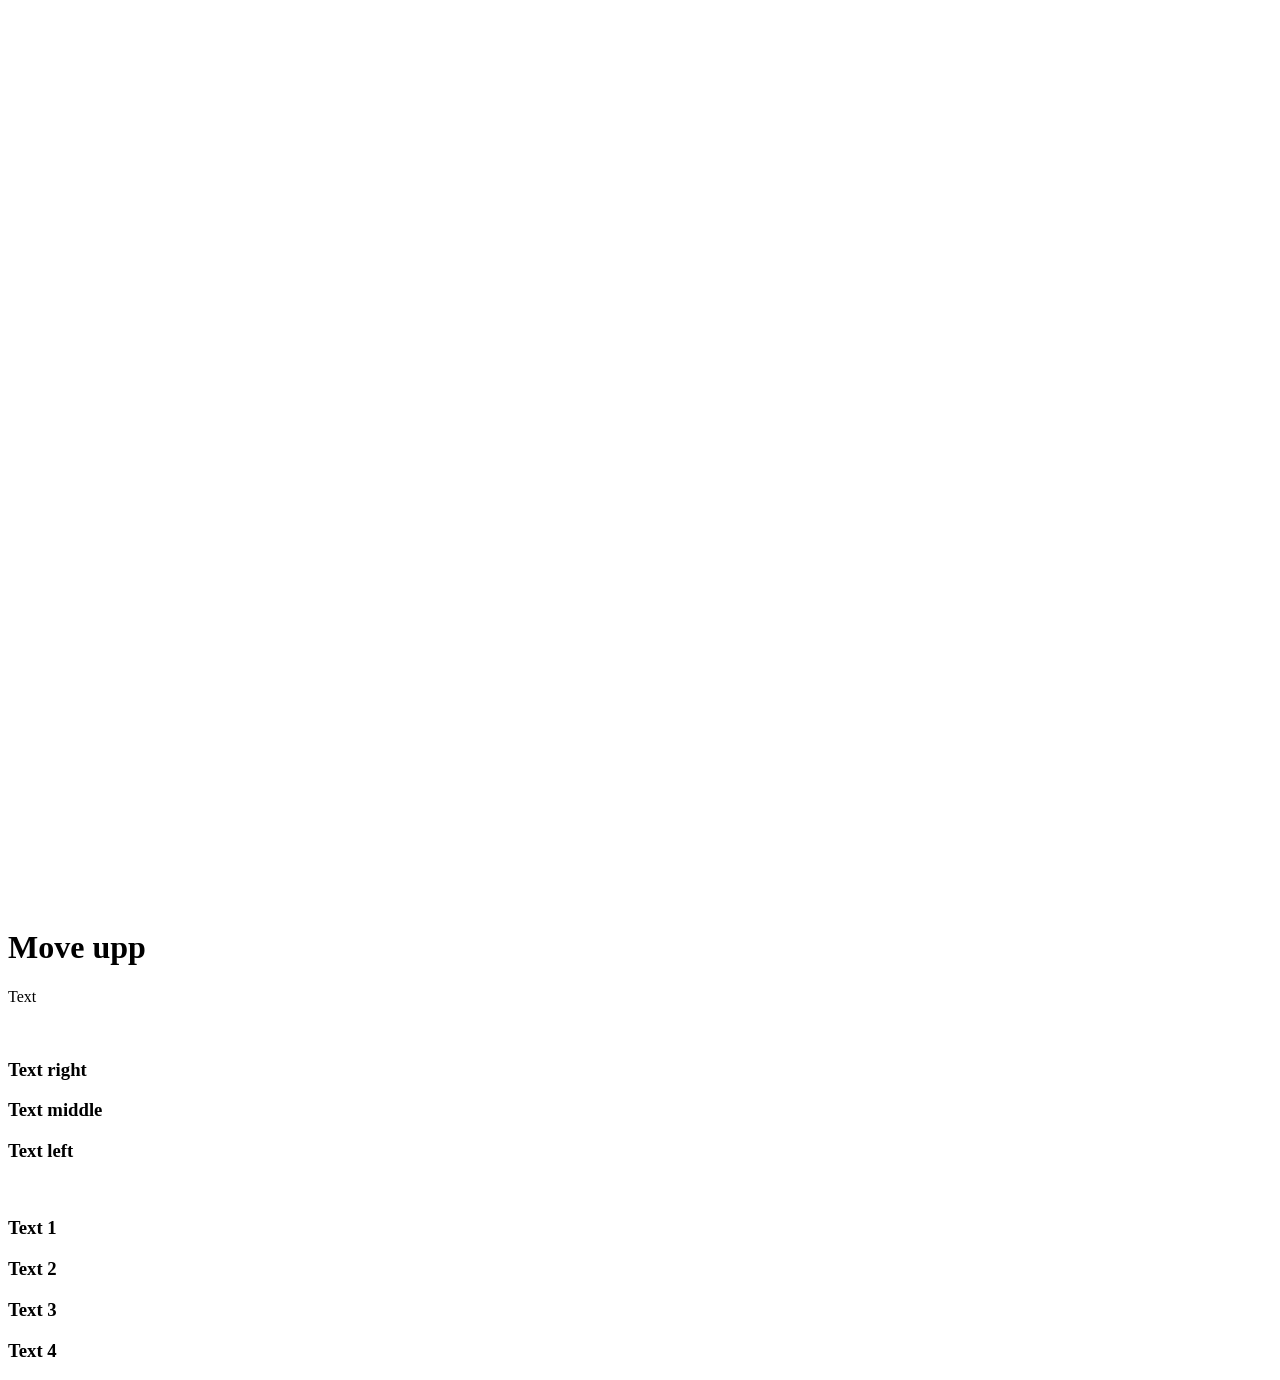
==== Move_upp.html @ 65374d12 "Add files via upload" ====
<!DOCTYPE html>
<html lang="en">
<head>
    <meta charset="UTF-8">
    <meta name="viewport" content="width=device-width, initial-scale=1.0">
    <title>Document</title>
    <link rel="preconnect" href="https://fonts.googleapis.com">
    <link rel="preconnect" href="https://fonts.gstatic.com" crossorigin>
    <link href="https://fonts.googleapis.com/css2?family=Creepster&display=swap" rel="stylesheet">
    
    <link rel="stylesheet" href="Starting_page.css">
    <div id = container></div>
<body>
    <header>  
        <H1 class="rubrik"> Move upp</H1> 
        <a class = link1></a>
        <a class = link2></a>
        <a class = link3></a>
        <a class = link4></a>
    </header>
    <section> 
        <p> Text</p>
        <img src=""> 
    </section>
    <section> 
        <H3><strong>Text right</strong></H3>
        <H3><strong>Text middle</strong></H3>
        <H3><strong>Text left</strong></H3>
    </section>

    <Secton class = Right>
        <a> </a>
        <img src="" id = hiphop>  
    </Secton>

    <Secton class = middle>
        <a> </a>
        <img src="" id = contemporary>  
    </Secton>

    <Secton class = left>
        <a> </a>
        <img src="" id = streetdance>  
    </Secton>

    <footer>
        <strong>
            <H3> Text 1</H3>
            <H3> Text 2</H3>
            <H3> Text 3</H3>
            <H3> Text 4</H3>
        </strong>
    </footer>

</body>
---- Starting_page.css ----
#container {
    /*Flex ox things*/
   display: grid;
   min-height: 100vh; 
   column-gap: 10px;
   row-gap: 10px;
   grid-template-areas: 
       'hd hd hd hd'
       'sec sec sec sec'
       'sec sec sec sec'
       'sec sec sec sec'
       'ft ft ft ft';
}
.header {
    
}
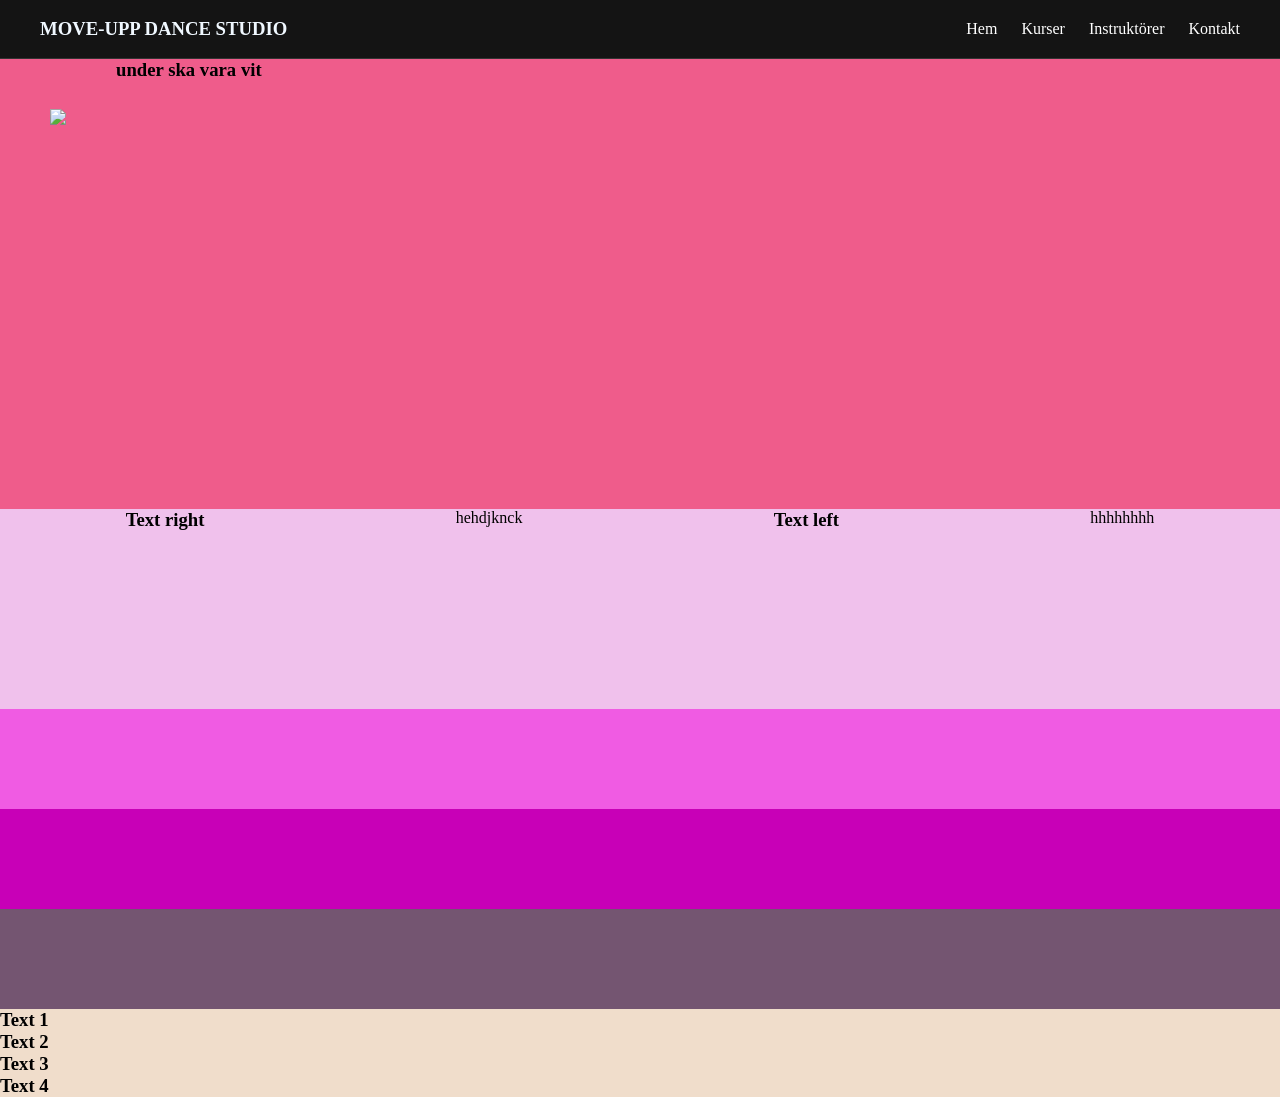
==== commit 9afaeeeb: "I had some trubble but now the files are in the right place. i wrote in my word dokument whhat i hav" ====
--- a/Move_upp.html
+++ b/Move_upp.html
@@ -10,25 +10,32 @@
     
     <link rel="stylesheet" href="Starting_page.css">
     <div id = container></div>
+    </head>
 <body>
-    <header>  
-        <H1 class="rubrik"> Move upp</H1> 
-        <a class = link1></a>
-        <a class = link2></a>
-        <a class = link3></a>
-        <a class = link4></a>
-    </header>
-    <section> 
-        <p> Text</p>
-        <img src=""> 
-    </section>
-    <section> 
-        <H3><strong>Text right</strong></H3>
-        <H3><strong>Text middle</strong></H3>
-        <H3><strong>Text left</strong></H3>
+    <section class="container">
+        <nav class="uppbar">
+          <h3 class = "name">MOVE-UPP DANCE STUDIO</h3>
+          <div>
+            <a href="Move_upp.html">Hem</a>
+            <a href="info.html">Kurser</a>
+            <a href="second-Move_Upp.html">Instruktörer</a>
+            <a href="kontakt.html">Kontakt</a>
+          </div>
+        </nav>
+
+    <section class= first> 
+        <img src="https://images.unsplash.com/photo-1621976360623-004223992275?q=80&w=1128&auto=format&fit=crop&ixlib=rb-4.1.0&ixid=NHwxMjA3fDA%3D" class = img> 
+        <h1><p> under ska vara vit</p></h1>
     </section>
 
-    <Secton class = Right>
+    <section class = below> 
+        <H3><strong>Text right</strong></H3>
+        <p>hehdjknck</p>
+        <H3><strong>Text left</strong></H3>
+        <p>hhhhhhhh</p>
+    </section>
+
+    <Secton class = right>
         <a> </a>
         <img src="" id = hiphop>  
     </Secton>
--- a/Starting_page.css
+++ b/Starting_page.css
@@ -1,16 +1,84 @@
+* {
+    box-sizing: border-box;
+    padding: 0px;
+    margin: 0;
+  }
+
 #container {
-    /*Flex ox things*/
    display: grid;
-   min-height: 100vh; 
-   column-gap: 10px;
-   row-gap: 10px;
+    row-gap:10px;
    grid-template-areas: 
        'hd hd hd hd'
        'sec sec sec sec'
-       'sec sec sec sec'
-       'sec sec sec sec'
+       'se se se se'
+       ' s1 s2 s3'
        'ft ft ft ft';
 }
-.header {
-    
+
+body {
+   background-color:#F0DDCB ;
+}
+.img {
+    display:flex;
+    margin:50px;
+    width:auto;
+    height:auto;
+}
+
+.uppbar {
+    width: auto;
+    background-color: #141414;
+    padding: 18px 40px;
+    display: flex;
+    justify-content: space-between;
+    align-items: center;
+    border-bottom: 1px solid #333;
+  }
+  
+  .uppbar a {
+    color: white;
+    text-decoration: none;
+    margin-left: 20px;
+  }
+  
+  .uppbar a:hover {
+    color: #e040fb;
+  }
+
+  .name {
+    color: aliceblue;
+  }
+  
+.first {
+    display: flex;
+    grid-area: sec;
+    height:450px;
+    background-color:#EF5C8B;
+}
+.below {
+    display: flex;
+    grid-area: se;
+    justify-content:space-around;
+    height:200px;
+    background-color:#F0C1EC;
+}
+.left {
+    display: flex;
+    grid-area: s1;  
+    min-height: 100px;
+    background-color: #745571; 
+}
+
+.middle {
+    display: flex;
+    grid-area: s2;  
+    min-height: 100px;
+    background-color: #c800b7;
+}
+
+.right {
+    display: flex;
+    grid-area: s3;
+    min-height: 100px;
+    background-color: #F05BE3;
 }
